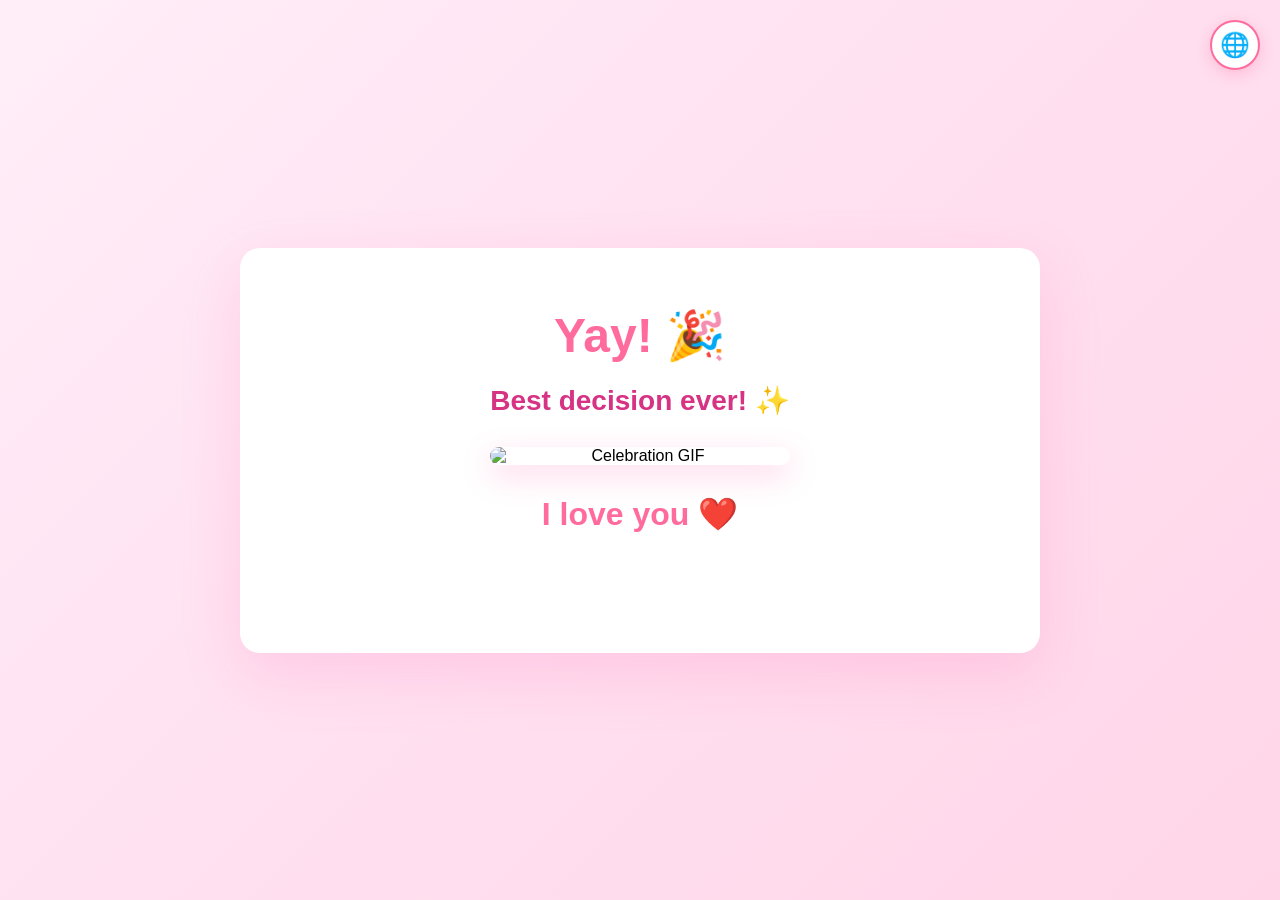
==== success.html @ df3a5fcb "Initial commit: Valentine Gift interactive proposal website" ====
<!DOCTYPE html>
<html lang="tr">
<head>
    <meta charset="UTF-8">
    <meta name="viewport" content="width=device-width, initial-scale=1.0">
    <title id="pageTitle">Yay! ❤️</title>
    <link rel="stylesheet" href="style.css">
</head>
<body class="success-page">
    <div class="language-selector">
        <button class="lang-btn" id="langBtn" onclick="toggleLanguageMenu()">🌐</button>
        <div class="lang-menu" id="langMenu">
            <button class="lang-option" onclick="changeLanguage('tr')">🇹🇷 TR</button>
            <button class="lang-option" onclick="changeLanguage('en')">🇬🇧 EN</button>
            <button class="lang-option" onclick="changeLanguage('cs')">🇨🇿 CS</button>
        </div>
    </div>
    <div class="container">
        <div class="card success-card">
            <div class="card-content">
                <h1 class="success-title">Yay! 🎉</h1>
                <p class="success-subtitle">Best decision ever! ✨</p>
                <div class="gif-container">
                    <img src="https://media4.giphy.com/media/v1.Y2lkPTc5MGI3NjExeTRmbzVyd3cwcWQxNjhudXI4aHR6dTY0OXJsMmd3ZDZtNmduYng3cSZlcD12MV9pbnRlcm5hbF9naWZfYnlfaWQmY3Q9Zw/BzCFyNz8bCE75hXi6K/giphy.gif" alt="Celebration GIF" class="love-gif">
                </div>
                <p class="love-message">I love you ❤️</p>
            </div>
        </div>
    </div>
    <script src="translations.js"></script>
    <script src="language.js"></script>
</body>
</html>
---- style.css ----
* {
    margin: 0;
    padding: 0;
    box-sizing: border-box;
}

body {
    font-family: 'Segoe UI', Tahoma, Geneva, Verdana, sans-serif;
    background: linear-gradient(135deg, #ffeef8 0%, #ffe0f0 50%, #ffd6e8 100%);
    min-height: 100vh;
    display: flex;
    justify-content: center;
    align-items: center;
    padding: 15px;
    position: relative;
    overflow-x: hidden;
}

/* Language Selector */
.language-selector {
    position: fixed;
    top: 20px;
    right: 20px;
    z-index: 1000;
}

.lang-btn {
    background: white;
    border: 2px solid #ff6b9d;
    border-radius: 50%;
    width: 50px;
    height: 50px;
    font-size: 24px;
    cursor: pointer;
    box-shadow: 0 4px 15px rgba(255, 107, 157, 0.3);
    transition: all 0.3s ease;
    display: flex;
    align-items: center;
    justify-content: center;
}

.lang-btn:hover {
    transform: scale(1.1);
    box-shadow: 0 6px 20px rgba(255, 107, 157, 0.4);
}

.lang-menu {
    position: absolute;
    top: 60px;
    right: 0;
    background: white;
    border-radius: 10px;
    box-shadow: 0 4px 15px rgba(255, 107, 157, 0.3);
    padding: 5px;
    display: none;
    flex-direction: column;
    gap: 5px;
    min-width: 100px;
}

.lang-menu.show {
    display: flex;
}

.lang-option {
    background: transparent;
    border: none;
    padding: 10px 15px;
    border-radius: 8px;
    cursor: pointer;
    font-size: 16px;
    color: #d63384;
    transition: all 0.3s ease;
    text-align: left;
}

.lang-option:hover {
    background: #ffeef8;
    color: #ff6b9d;
}

.container {
    width: 100%;
    max-width: 800px;
    display: flex;
    justify-content: center;
    align-items: center;
}

.card {
    background: white;
    border-radius: 20px;
    padding: 50px 40px;
    box-shadow: 0 20px 60px rgba(255, 105, 180, 0.2);
    width: 100%;
    max-width: 100%;
    text-align: center;
    transition: transform 0.3s ease, box-shadow 0.3s ease;
    animation: fadeIn 0.5s ease-in;
    position: relative;
    z-index: 1;
    margin: 0 auto;
}

@media (hover: hover) and (pointer: fine) {
    .card:hover {
        transform: translateY(-5px);
        box-shadow: 0 25px 70px rgba(255, 105, 180, 0.3);
    }
    
    .btn-yes:hover {
        transform: scale(1.05);
        box-shadow: 0 8px 25px rgba(255, 107, 157, 0.5);
    }
    
    .btn-no:hover {
        background: linear-gradient(135deg, #d0d0d0 0%, #c0c0c0 100%);
    }
    
    .lang-btn:hover {
        transform: scale(1.1);
        box-shadow: 0 6px 20px rgba(255, 107, 157, 0.4);
    }
    
    .lang-option:hover {
        background: #ffeef8;
        color: #ff6b9d;
    }
}

.success-card {
    padding: 60px 40px;
}

@keyframes fadeIn {
    from {
        opacity: 0;
        transform: translateY(20px);
    }
    to {
        opacity: 1;
        transform: translateY(0);
    }
}

.card-content {
    margin-bottom: 60px;
}

.card-header {
    margin-bottom: 30px;
}

.card-header h1 {
    color: #ff6b9d;
    font-size: 32px;
    font-weight: 600;
    margin: 0;
    word-wrap: break-word;
    overflow-wrap: break-word;
}

.message-line {
    font-size: 24px;
    color: #d63384;
    margin-bottom: 15px;
    line-height: 1.6;
    font-weight: 500;
    word-wrap: break-word;
    overflow-wrap: break-word;
}

.buttons {
    display: flex;
    gap: 20px;
    justify-content: center;
    align-items: center;
    flex-wrap: wrap;
    position: relative;
    min-height: 60px;
    width: 100%;
    margin-top: 20px;
}

.btn {
    padding: 15px 40px;
    font-size: 18px;
    border: none;
    border-radius: 50px;
    cursor: pointer;
    font-weight: 600;
    transition: all 0.3s ease;
    position: relative;
    min-width: 150px;
    touch-action: manipulation;
    -webkit-tap-highlight-color: transparent;
}

.btn-yes {
    background: linear-gradient(135deg, #ff6b9d 0%, #ff8fab 100%);
    color: white;
    box-shadow: 0 5px 20px rgba(255, 107, 157, 0.4);
    position: relative;
    z-index: 5;
    transition: transform 0.3s ease, box-shadow 0.3s ease;
}

.btn-yes:active {
    transform: scale(0.98);
}

.btn-no {
    background: linear-gradient(135deg, #e0e0e0 0%, #d0d0d0 100%);
    color: #666;
    box-shadow: 0 5px 20px rgba(0, 0, 0, 0.1);
    transition: all 0.6s ease;
}

.success-title {
    font-size: 48px;
    color: #ff6b9d;
    margin-bottom: 20px;
    animation: bounce 0.6s ease;
}

.success-subtitle {
    font-size: 28px;
    color: #d63384;
    margin-bottom: 30px;
    font-weight: 600;
}

@keyframes bounce {
    0%, 100% {
        transform: translateY(0);
    }
    50% {
        transform: translateY(-20px);
    }
}

.gif-container {
    margin: 30px 0;
    display: flex;
    justify-content: center;
    align-items: center;
}

.love-gif {
    max-width: 300px;
    width: 100%;
    height: auto;
    border-radius: 15px;
    box-shadow: 0 10px 30px rgba(255, 105, 180, 0.3);
}

.love-message {
    font-size: 32px;
    color: #ff6b9d;
    margin-top: 30px;
    font-weight: 700;
    animation: pulse 2s ease-in-out infinite;
}

@keyframes pulse {
    0%, 100% {
        transform: scale(1);
    }
    50% {
        transform: scale(1.05);
    }
}

/* Responsive Design */
@media (max-width: 1024px) {
    .card {
        padding: 45px 35px;
    }
    
    .success-card {
        padding: 55px 35px;
    }
}

@media (max-width: 768px) {
    body {
        padding: 10px;
    }
    
    .language-selector {
        top: 10px;
        right: 10px;
    }
    
    .lang-btn {
        width: 44px;
        height: 44px;
        font-size: 20px;
    }
    
    .lang-menu {
        min-width: 90px;
        top: 54px;
    }
    
    .lang-option {
        padding: 8px 12px;
        font-size: 15px;
    }
    
    .container {
        padding: 0 5px;
    }
    
    .card {
        padding: 35px 25px;
        border-radius: 15px;
    }
    
    .success-card {
        padding: 45px 25px;
    }
    
    .card-header h1 {
        font-size: 26px;
    }
    
    .message-line {
        font-size: 19px;
        margin-bottom: 12px;
    }
    
    .card-content {
        margin-bottom: 40px;
    }
    
    .buttons {
        margin-top: 15px;
        gap: 15px;
    }
    
    .btn {
        padding: 14px 28px;
        font-size: 16px;
        min-width: 130px;
        width: auto;
    }
    
    .success-title {
        font-size: 34px;
    }
    
    .success-subtitle {
        font-size: 21px;
    }
    
    .love-message {
        font-size: 24px;
    }
    
    .love-gif {
        max-width: 250px;
    }
}

@media (max-width: 480px) {
    body {
        padding: 8px;
    }
    
    .language-selector {
        top: 8px;
        right: 8px;
    }
    
    .lang-btn {
        width: 42px;
        height: 42px;
        font-size: 18px;
        border-width: 1.5px;
    }
    
    .lang-menu {
        min-width: 85px;
        top: 52px;
        padding: 4px;
    }
    
    .lang-option {
        padding: 8px 10px;
        font-size: 14px;
    }
    
    .container {
        padding: 0;
    }
    
    .card {
        padding: 30px 20px;
        border-radius: 15px;
    }
    
    .success-card {
        padding: 35px 20px;
    }
    
    .card-header {
        margin-bottom: 20px;
    }
    
    .card-header h1 {
        font-size: 22px;
    }
    
    .card-content {
        margin-bottom: 30px;
    }
    
    .message-line {
        font-size: 17px;
        margin-bottom: 12px;
        line-height: 1.5;
    }
    
    .buttons {
        gap: 12px;
        margin-top: 15px;
        width: 100%;
    }
    
    .btn {
        padding: 12px 20px;
        font-size: 14px;
        min-width: 120px;
        flex: 1;
        max-width: 45%;
    }
    
    .success-title {
        font-size: 28px;
        margin-bottom: 15px;
    }
    
    .success-subtitle {
        font-size: 19px;
        margin-bottom: 20px;
    }
    
    .love-message {
        font-size: 20px;
        margin-top: 20px;
    }
    
    .love-gif {
        max-width: 100%;
        width: 100%;
        max-width: 220px;
    }
    
    .gif-container {
        margin: 20px 0;
    }
}

@media (max-width: 360px) {
    body {
        padding: 5px;
    }
    
    .card {
        padding: 25px 15px;
    }
    
    .success-card {
        padding: 30px 15px;
    }
    
    .card-header h1 {
        font-size: 20px;
    }
    
    .message-line {
        font-size: 16px;
    }
    
    .buttons {
        gap: 10px;
    }
    
    .btn {
        padding: 11px 18px;
        font-size: 13px;
        min-width: 110px;
        max-width: 48%;
    }
    
    .success-title {
        font-size: 24px;
    }
    
    .success-subtitle {
        font-size: 17px;
    }
    
    .love-message {
        font-size: 18px;
    }
}
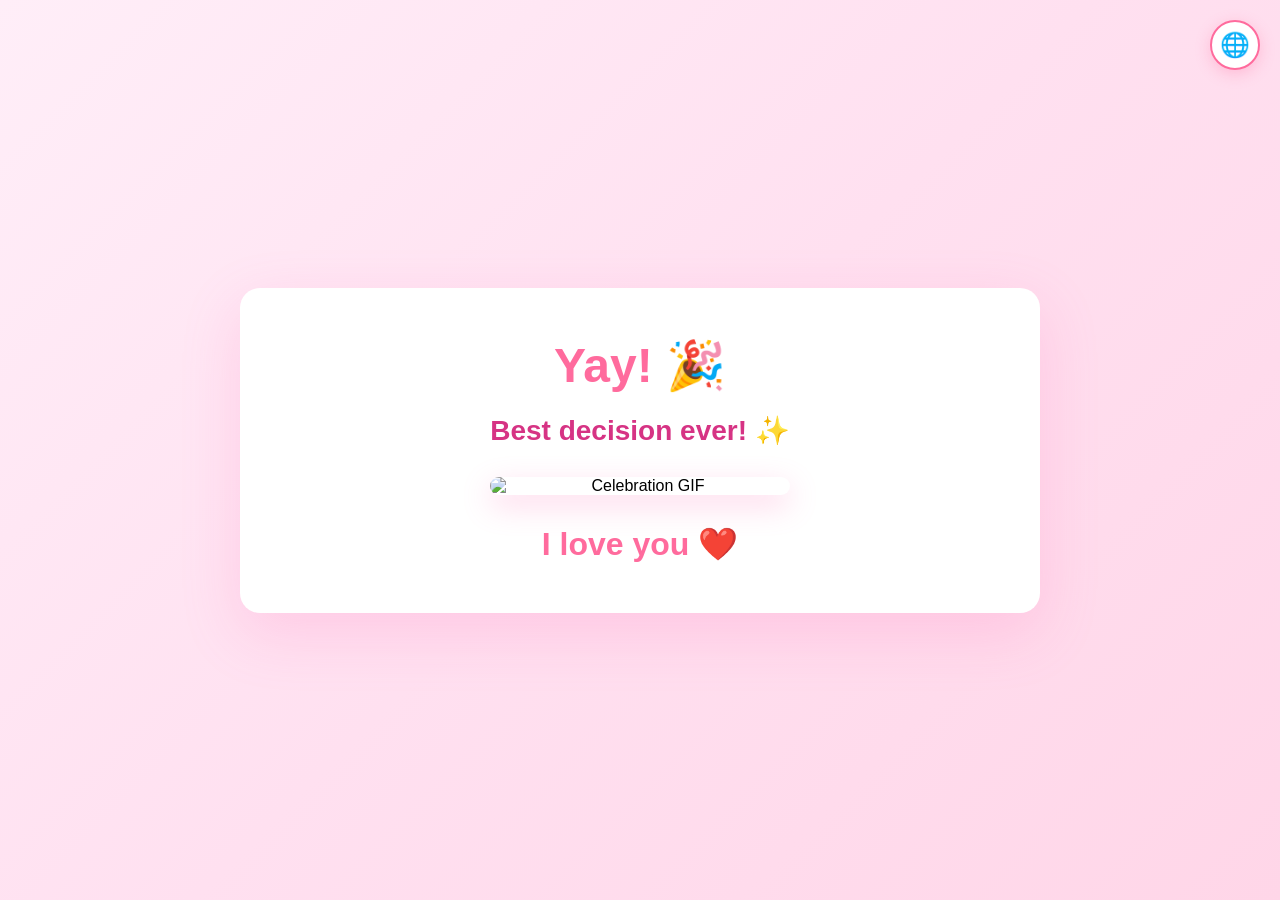
==== commit 225b4ae4: "." ====
--- a/success.html
+++ b/success.html
@@ -17,7 +17,7 @@
     </div>
     <div class="container">
         <div class="card success-card">
-            <div class="card-content">
+            <div class="card-content-success">
                 <h1 class="success-title">Yay! 🎉</h1>
                 <p class="success-subtitle">Best decision ever! ✨</p>
                 <div class="gif-container">
--- a/style.css
+++ b/style.css
@@ -85,7 +85,11 @@
     display: flex;
     justify-content: center;
     align-items: center;
-}
+    margin: 0 auto;
+    padding: 0;
+    min-height: calc(100vh - 100px);
+}
+
 
 .card {
     background: white;
@@ -95,17 +99,128 @@
     width: 100%;
     max-width: 100%;
     text-align: center;
-    transition: transform 0.3s ease, box-shadow 0.3s ease;
-    animation: fadeIn 0.5s ease-in;
+    transition: all 0.8s cubic-bezier(0.68, -0.55, 0.265, 1.55);
     position: relative;
     z-index: 1;
     margin: 0 auto;
+    cursor: pointer;
+    transform-origin: center center;
+}
+
+/* Mektup kapalı durumu */
+.card.closed {
+    width: 280px;
+    height: 200px;
+    padding: 20px;
+    max-width: 280px;
+    border-radius: 8px;
+    box-shadow: 0 10px 30px rgba(255, 105, 180, 0.3);
+    background: linear-gradient(135deg, #fff 0%, #ffeef8 100%);
+    position: relative;
+    overflow: hidden;
+}
+
+.card.closed::before {
+    content: '';
+    position: absolute;
+    top: 0;
+    left: 0;
+    right: 0;
+    height: 50%;
+    background: linear-gradient(135deg, #ff6b9d 0%, #ff8fab 100%);
+    clip-path: polygon(0 0, 100% 0, 100% 85%, 50% 100%, 0 85%);
+    z-index: 2;
+}
+
+.card.closed::after {
+    content: '💌';
+    position: absolute;
+    top: 50%;
+    left: 50%;
+    transform: translate(-50%, -50%);
+    font-size: 48px;
+    z-index: 3;
+    animation: letterPulse 2s ease-in-out infinite;
+}
+
+@keyframes letterPulse {
+    0%, 100% {
+        transform: translate(-50%, -50%) scale(1);
+    }
+    50% {
+        transform: translate(-50%, -50%) scale(1.1);
+    }
+}
+
+/* Mektup açık durumu */
+.card.opened {
+    width: 100%;
+    max-width: 100%;
+    padding: 50px 40px;
+    border-radius: 20px;
+    box-shadow: 0 20px 60px rgba(255, 105, 180, 0.2);
+    background: white;
+    animation: openLetter 0.8s cubic-bezier(0.68, -0.55, 0.265, 1.55);
+    cursor: default;
+}
+
+@keyframes openLetter {
+    0% {
+        transform: scale(0.8) rotateY(-10deg);
+        opacity: 0.8;
+    }
+    50% {
+        transform: scale(1.05) rotateY(5deg);
+    }
+    100% {
+        transform: scale(1) rotateY(0deg);
+        opacity: 1;
+    }
+}
+
+.card.closed .card-header,
+.card.closed .card-content,
+.card.closed .buttons {
+    opacity: 0;
+    visibility: hidden;
+    height: 0;
+    overflow: hidden;
+}
+
+.card.opened .card-header,
+.card.opened .card-content,
+.card.opened .buttons {
+    opacity: 1;
+    visibility: visible;
+    height: auto;
+    animation: fadeInContent 0.6s ease-in 0.3s both;
+}
+
+@keyframes fadeInContent {
+    from {
+        opacity: 0;
+        transform: translateY(20px);
+    }
+    to {
+        opacity: 1;
+        transform: translateY(0);
+    }
+}
+
+.card.closed::before,
+.card.closed::after {
+    display: block;
+}
+
+.card.opened::before,
+.card.opened::after {
+    display: none;
 }
 
 @media (hover: hover) and (pointer: fine) {
-    .card:hover {
-        transform: translateY(-5px);
-        box-shadow: 0 25px 70px rgba(255, 105, 180, 0.3);
+    .card.closed:hover {
+        transform: translateY(-5px) scale(1.02);
+        box-shadow: 0 15px 40px rgba(255, 105, 180, 0.4);
     }
     
     .btn-yes:hover {
@@ -129,7 +244,10 @@
 }
 
 .success-card {
-    padding: 60px 40px;
+    padding: 50px 40px;
+    border-radius: 20px;
+    width: 100%;
+    max-width: 100%;
 }
 
 @keyframes fadeIn {
@@ -146,6 +264,7 @@
 .card-content {
     margin-bottom: 60px;
 }
+
 
 .card-header {
     margin-bottom: 30px;
@@ -273,12 +392,12 @@
 
 /* Responsive Design */
 @media (max-width: 1024px) {
-    .card {
+    .card.opened {
         padding: 45px 35px;
     }
     
     .success-card {
-        padding: 55px 35px;
+        padding: 45px 35px;
     }
 }
 
@@ -312,13 +431,13 @@
         padding: 0 5px;
     }
     
-    .card {
+    .card.opened {
         padding: 35px 25px;
         border-radius: 15px;
     }
     
     .success-card {
-        padding: 45px 25px;
+        padding: 35px 25px;
     }
     
     .card-header h1 {
@@ -395,13 +514,19 @@
         padding: 0;
     }
     
-    .card {
+    .card.closed {
+        width: 240px;
+        height: 180px;
+        padding: 15px;
+    }
+    
+    .card.opened {
         padding: 30px 20px;
         border-radius: 15px;
     }
     
     .success-card {
-        padding: 35px 20px;
+        padding: 30px 20px;
     }
     
     .card-header {
@@ -467,12 +592,12 @@
         padding: 5px;
     }
     
-    .card {
+    .card.opened {
         padding: 25px 15px;
     }
     
     .success-card {
-        padding: 30px 15px;
+        padding: 25px 15px;
     }
     
     .card-header h1 {
